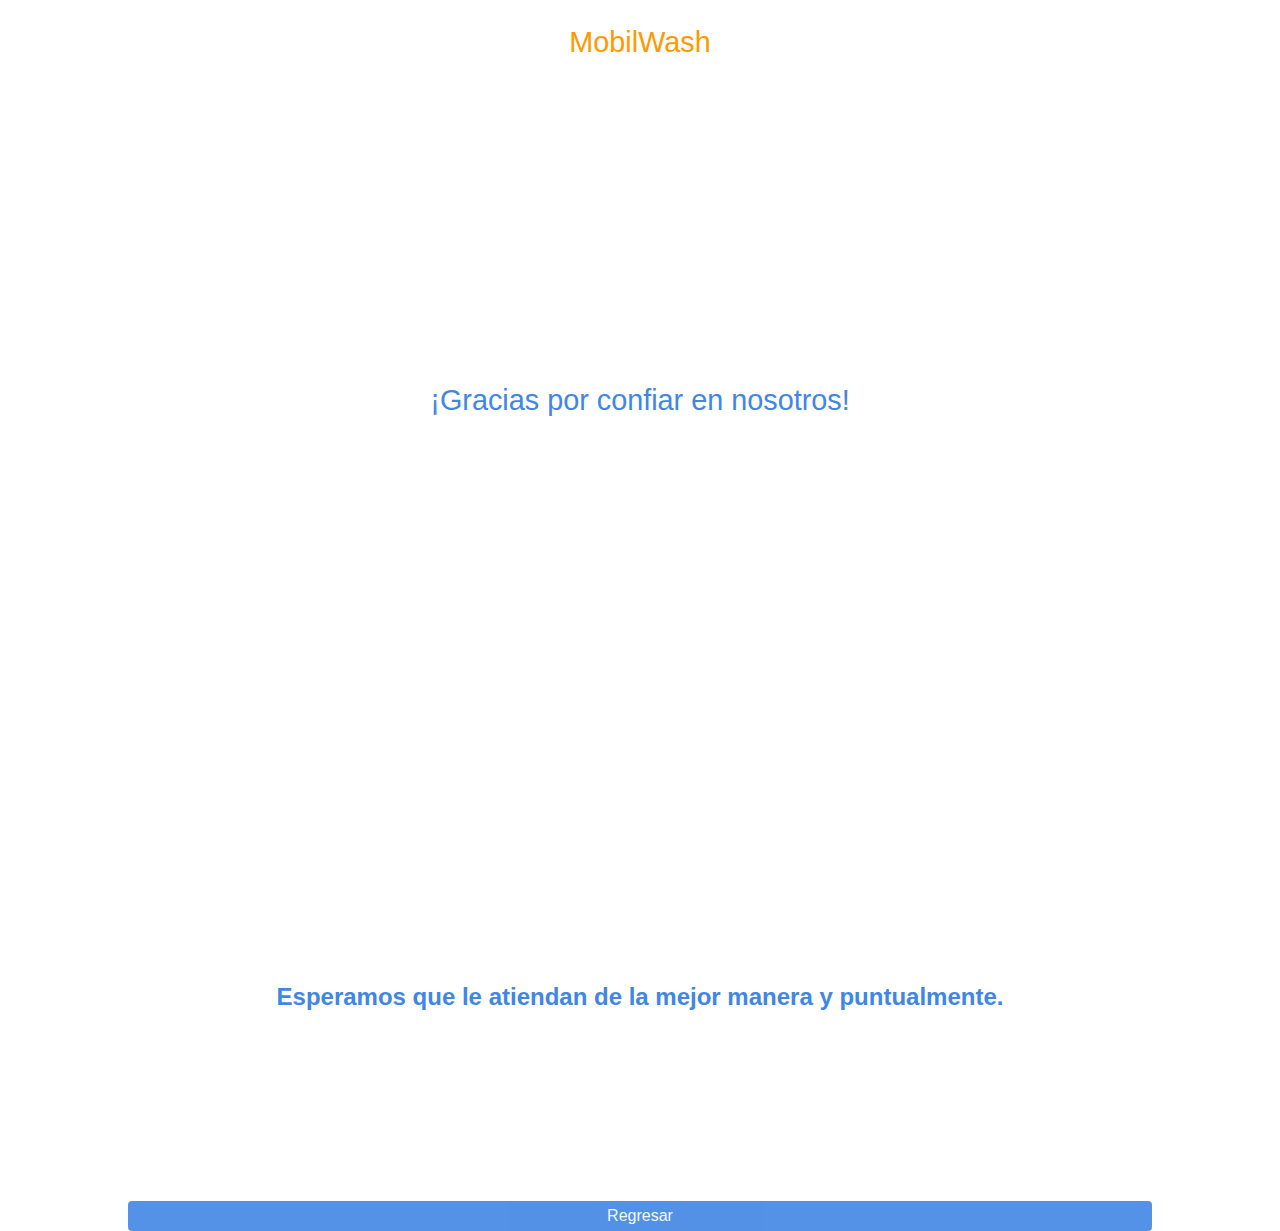
==== html/gracias.html @ 5329aafd "Add files via upload" ====
<!doctype html>
<html>
<head>
<meta charset="utf-8">
<meta name="viewport" content="width=device-width, user-scalable=no, initial-scale=1, maximum-scale=1">
<link rel="stylesheet" type="text/css" href="../css/main.css">
<link rel="stylesheet" type="text/css" href="../css/menuDes.css">
<link rel="stylesheet" href="https://use.fontawesome.com/releases/v5.0.9/css/all.css" integrity="sha384-5SOiIsAziJl6AWe0HWRKTXlfcSHKmYV4RBF18PPJ173Kzn7jzMyFuTtk8JA7QQG1" crossorigin="anonymous">
<script src="../js/menuDes.js"></script>
	<title>Gracias</title>
</head>
<body background="../img/fondoIndex.jpg">
	<div id="sidebar" class="sidebar">
			<ul class="menu">
    			<li><a href="paquetes.html">Paquetes</a></li>
    			<li><a href="inicio.html">Sucursales</a></li>
    			<li><a href="wwa.html">Acerca de</a></li>
    			<li><a href="privacy.html">Aviso de Privacidad</a></li>
			</ul>
	</div>

	<div class="nav-bar">
		<div id="contenido">
  			<i id="abrir" class="abrir-cerrar fas fa-bars" href="javascript:void(0)" onclick="mostrar()"></i>
  			<i id="cerrar" class="abrir-cerrar fas fa-bars" href="#" onclick="ocultar()"></i>
		</div>
		<h1 class="txt-cntr">MobilWash</h1>
	</div>

	<div class="main">
<center>
	<h1 class="center-vertical">¡Gracias por confiar en nosotros!</h1><br><br><br>
	<h2 class="center-vertical">Esperamos que le atiendan de la mejor manera y puntualmente.</h2><br><br>
	<a href="inicio.html"><button class="bt bt-df">Regresar</button></a>
</center>
</div>
</body>
</html>
---- css/main.css ----
@charset "utf-8";

*{margin-top:0;padding:0;font-family: 'Open Sans', sans-serif;;box-sizing:border-box;}
body{margin:0;}
a{background-color:transparent;}
a:link,a:visited{text-decoration:none;}
a:active,a:hover{outline:0;}
table{border-spacing:0;border-collapse:collapse;}
td,th{padding:0;}
button,input,textarea{margin:0;font:inherit;color:inherit;}
input{margin-top:2%;width:80%;height:30px;border-radius:4px;}
.bt{border:0;opacity:0.9;cursor:pointer;border-radius:4px;width:80%;height:30px;margin-top:2%;}
.bt-df{background-color:#4186E4;color:aliceblue;font-style:normal;border-color:#828DE8;}
.bt-sc{background-color:#3EB430;color:aliceblue;font-style:normal;}
.bt-wn{background-color:#DB1013;color:aliceblue;font-style:normal;}
.hl-df{color:#4186E4;} /*High Lightning*/
.hl-sc{color:#3EB430;} /*High Lightning*/
.hl-wn{color:#DB1013;} /*High Lightning*/
.fnt-bold{font-weight:bold;}
.fnt-nrml{font-style: normal;}
.ftn-itlc{font-style: italic;}
.bt:hover{opacity:1;}
.bt:active{transform: scale(0.95);}
.center-vertical{margin-top:30%; margin-bottom: 10%; color: #4186E4;} /* Change this if the content goes to the bottom */
.container{width:80%; display:flex;flex-direction:column;}
.txt-jtfy{text-align:justify;}
.txt-cntr{text-align:center; margin-top: 2%;}
.txt-rght{text-align:right;}
.txt-left{text-align:left;}
.txt-ihrt{text-align:inherit;}
.img-bckg{ width: 100%; height: auto; background-repeat: no-repeat;  background: -webkit-gradient(linear, 0% 0%, 0% 100%, from(#1a82f7), to(#2F2727));}
.transparent {background: rgba(255,255,255,0.5);}

.tlt-info{color: #4186E4; font-size: 150%;}
.nav-bar{width: 100%; height:7.5%; position: fixed;top:0; background-color: white; z-index: 2;}
.main{margin-top: 16%;}
.grupo{width:100%; display: flex; margin-bottom: 3%; position: static;}
.cont-img{width: 40%; height: 100%; float: left;}
.img{width: 100%; height: 100%;}
.info{width: 60%; height: 100%; float:right;font-size: 80%;}
.info ul {list-style: none; text-align:center; }
.opaco{ opacity: 0.4;}
---- css/menuDes.css ----
.sidebar {
    position: fixed;
    height: 100%;
    width: 0;
    top: 0;
    left: 0;
    z-index: 1;
    background-color: #00324b;
    transition: 0.4s;
    padding: 20% 0;
    box-sizing:border-box;
    overflow:hidden;
    z-index: 101;
}

.sidebar .boton-cerrar {
    position: fixed;
    top: 2%;
    right: 2%;
    font-size: 200%;
    display: block;
    padding: 0;
    line-height: 100%;
    margin: 0;
    height: 32px;
    width: 32px;
    text-align: center;
    vertical-align: top;
}

.sidebar ul, .sidebar li{
    margin:0;
    padding-top:4%;
    list-style:none inside;
}

.sidebar ul {
    margin: 20% auto;
    display: block;
    width: 80%;
    min-width:15%;
}

.sidebar a {
    display: block;
    font-size: 120%;
    color: #eee;
    text-decoration: none;
    
}

.sidebar a:hover{
    color:#fff;
    background-color: #f90;
    z-index: 101;

}

h1 {
    color:#f90;
    font-size:180%;
    font-weight:normal;
}

#contenido {
    transition: margin-left .4s;
    padding:4%;
    position: fixed;
}

.abrir-cerrar {
    color: #2E88C7; 
}
#cerrar {
    display:none;
}
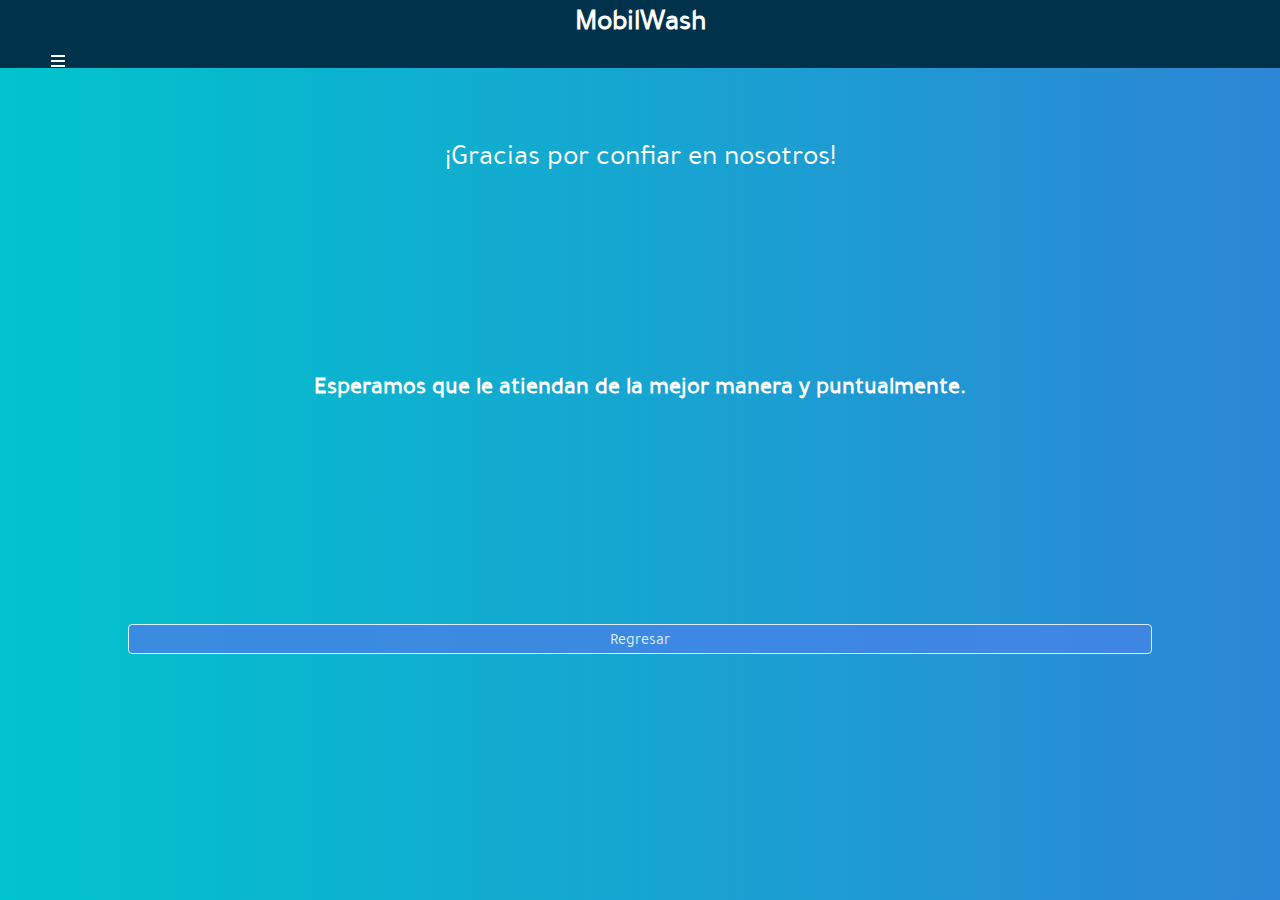
==== commit 60771d6c: "Add files via upload" ====
--- a/html/gracias.html
+++ b/html/gracias.html
@@ -1,38 +1,42 @@
 <!doctype html>
 <html>
-<head>
-<meta charset="utf-8">
-<meta name="viewport" content="width=device-width, user-scalable=no, initial-scale=1, maximum-scale=1">
-<link rel="stylesheet" type="text/css" href="../css/main.css">
-<link rel="stylesheet" type="text/css" href="../css/menuDes.css">
-<link rel="stylesheet" href="https://use.fontawesome.com/releases/v5.0.9/css/all.css" integrity="sha384-5SOiIsAziJl6AWe0HWRKTXlfcSHKmYV4RBF18PPJ173Kzn7jzMyFuTtk8JA7QQG1" crossorigin="anonymous">
-<script src="../js/menuDes.js"></script>
-	<title>Gracias</title>
-</head>
-<body background="../img/fondoIndex.jpg">
-	<div id="sidebar" class="sidebar">
+	<head>
+		<meta charset="utf-8">
+		<meta name="viewport" content="width=device-width, user-scalable=no, initial-scale=1, maximum-scale=1">
+		<link rel="stylesheet" type="text/css" href="../css/main.css">
+		<link rel="stylesheet" type="text/css" href="../css/menuDes.css">
+		<link rel="stylesheet" type="text/css" href="../css/Fonts/stylesheet.css">
+		<link rel="stylesheet" type="text/css" href="../css/FontAwesome/fontawesome-all.css">
+		<script src="../js/funciones.js"></script>
+		<meta http-equiv="Content-Security-Policy" content="default-src * 'unsafe-inline' 'unsafe-eval'; script-src * 'unsafe-inline' 'unsafe-eval' ; connect-src * 'unsafe-inline'; img-src * data: blob: 'unsafe-inline'; frame-src *; style-src * 'unsafe-inline';">
+		<title>Gracias</title>
+	</head>
+	<body id="gracias">
+		<script>
+		window.location.hash = "no-back-button";
+		window.location.hash = "Again-No-back-button"; //again because google chrome don't insert first hash into history
+		window.onhashchange = function() { window.location.hash = "no-back-button"; }
+		</script>
+		<div id="sidebar" class="sidebar">
 			<ul class="menu">
-    			<li><a href="paquetes.html">Paquetes</a></li>
-    			<li><a href="inicio.html">Sucursales</a></li>
-    			<li><a href="wwa.html">Acerca de</a></li>
-    			<li><a href="privacy.html">Aviso de Privacidad</a></li>
+				<li><a href="inicio.html">Autolavados</a></li>
+				<li><a href="wwa.html">Acerca de</a></li>
+				<li><a href="privacy.html">Aviso de Privacidad</a></li>
 			</ul>
-	</div>
-
-	<div class="nav-bar">
-		<div id="contenido">
-  			<i id="abrir" class="abrir-cerrar fas fa-bars" href="javascript:void(0)" onclick="mostrar()"></i>
-  			<i id="cerrar" class="abrir-cerrar fas fa-bars" href="#" onclick="ocultar()"></i>
 		</div>
-		<h1 class="txt-cntr">MobilWash</h1>
-	</div>
-
-	<div class="main">
-<center>
-	<h1 class="center-vertical">¡Gracias por confiar en nosotros!</h1><br><br><br>
-	<h2 class="center-vertical">Esperamos que le atiendan de la mejor manera y puntualmente.</h2><br><br>
-	<a href="inicio.html"><button class="bt bt-df">Regresar</button></a>
-</center>
-</div>
-</body>
+		<div class="nav-bar" style="color: white">
+			<div id="contenido">
+				<i id="abrir" class="abrir-cerrar fas fa-bars" href="javascript:void(0)" onclick="mostrar()" style="color: white"></i>
+				<i id="cerrar" class="abrir-cerrar fas fa-bars" href="#" onclick="ocultar()" style="color: white"></i>
+			</div>
+			<h1 class="txt-cntr">MobilWash</h1>
+		</div>
+		<div class="main">
+			<center style="color: white">
+			<h1 class="center-vertical" style="color: white">¡Gracias por confiar en nosotros!</h1><br><br><br>
+			<h2 class="center-vertical" style="color: white">Esperamos que le atiendan de la mejor manera y puntualmente.</h2><br><br>
+			<a href="inicio.html" style="color: white"><button class="bt bt-df">Regresar</button></a>
+			</center>
+		</div>
+	</body>
 </html>--- a/css/main.css
+++ b/css/main.css
@@ -1,16 +1,62 @@
 @charset "utf-8";
 
-*{margin-top:0;padding:0;font-family: 'Open Sans', sans-serif;;box-sizing:border-box;}
-body{margin:0;}
-a{background-color:transparent;}
-a:link,a:visited{text-decoration:none;}
-a:active,a:hover{outline:0;}
+*{
+	margin:0px;
+	padding:0px;
+	font-family: 'tajawalregular';
+	box-sizing:border-box;
+}
+html{
+	height: 100%;
+}
+body{
+	height: 100%;
+}
+.contenedor{
+	position: absolute;
+	width: 100%;
+	height: 100%;
+	background-image: url(../img/fondo.png);
+	left: 0px;
+	background-size: 380%;
+	background-position: -350px 0px;
+}
+.center{
+	background-color: rgba(255,255,255,0.6);
+	width: 90%;
+	position: absolute;
+	left: 5%;
+	top: 20%;
+	border-radius: 10px;
+}
+#logo{
+	position: relative;
+	width: 30%;
+}
+a:link, a:visited, a:hover, a:active {
+    text-decoration: none;
+    color: #4186E4;
+}
 table{border-spacing:0;border-collapse:collapse;}
 td,th{padding:0;}
 button,input,textarea{margin:0;font:inherit;color:inherit;}
-input{margin-top:2%;width:80%;height:30px;border-radius:4px;}
+input{
+	margin-top:2%;
+	width:80%;
+	height:30px;
+	border:none;
+	background-color: transparent;
+	border-bottom: 2px solid;
+}
 .bt{border:0;opacity:0.9;cursor:pointer;border-radius:4px;width:80%;height:30px;margin-top:2%;}
-.bt-df{background-color:#4186E4;color:aliceblue;font-style:normal;border-color:#828DE8;}
+.bt-df{
+	background-color:#4186E4;
+	color:aliceblue;
+	font-style:normal;
+	border-color:#828DE8;
+	margin-top: 50px;
+	border: 1px solid;
+}
 .bt-sc{background-color:#3EB430;color:aliceblue;font-style:normal;}
 .bt-wn{background-color:#DB1013;color:aliceblue;font-style:normal;}
 .hl-df{color:#4186E4;} /*High Lightning*/
@@ -21,22 +67,96 @@
 .ftn-itlc{font-style: italic;}
 .bt:hover{opacity:1;}
 .bt:active{transform: scale(0.95);}
-.center-vertical{margin-top:30%; margin-bottom: 10%; color: #4186E4;} /* Change this if the content goes to the bottom */
+.center-vertical{ margin-bottom: 10%; color: #4186E4;} /* Change this if the content goes to the bottom */
 .container{width:80%; display:flex;flex-direction:column;}
 .txt-jtfy{text-align:justify;}
-.txt-cntr{text-align:center; margin-top: 2%;}
+.txt-cntr{
+	text-align:center;
+
+	color: white;
+	font-weight: bolder;
+}
 .txt-rght{text-align:right;}
 .txt-left{text-align:left;}
 .txt-ihrt{text-align:inherit;}
 .img-bckg{ width: 100%; height: auto; background-repeat: no-repeat;  background: -webkit-gradient(linear, 0% 0%, 0% 100%, from(#1a82f7), to(#2F2727));}
 .transparent {background: rgba(255,255,255,0.5);}
 
-.tlt-info{color: #4186E4; font-size: 150%;}
-.nav-bar{width: 100%; height:7.5%; position: fixed;top:0; background-color: white; z-index: 2;}
-.main{margin-top: 16%;}
-.grupo{width:100%; display: flex; margin-bottom: 3%; position: static;}
+.tlt-info{
+	color: #ffffff; 
+	font-size: 150%;
+}
+.nav-bar{
+	width: 100%; 
+	height:7.5%; 
+	position: fixed;
+	top:0; 
+	background-color: #00324b; 
+	z-index: 2;
+	color: white;
+}
+
+
+.grupo{
+	position: relative;
+	width:100%; 
+	padding: 10px;
+	float: left;
+	margin-top: 10px;
+}
+
 .cont-img{width: 40%; height: 100%; float: left;}
 .img{width: 100%; height: 100%;}
-.info{width: 60%; height: 100%; float:right;font-size: 80%;}
+.info{
+	width: 60%; 
+	height: 100%; 
+	float:right;
+	font-size: 80%;
+	font-weight: bold;
+}
 .info ul {list-style: none; text-align:center; }
 .opaco{ opacity: 0.4;}
+
+.header{
+	background-color: #00324b; 
+	height: 100%;
+}
+
+.lavado{
+	position: relative;
+	width: 100%;
+	height: 10%;
+}
+
+.titulo{
+	position: absolute;
+	width: 100%;
+	float: left;
+	margin-bottom: 30px;
+	height: 100%;
+	text-align: center;
+	margin-top: 5px;
+	top: 7.5%;
+}
+
+.main{
+	position: absolute;
+	width: 100%;
+	top: 15%;
+}
+
+#inicio, #paquetes, #servicio, #gracias{
+	width: 100%;
+	height: 100%;
+	background: linear-gradient(to right, #00C4CC, #2D86D6);
+}
+
+#pago{
+	position: absolute;
+	top: 30%;
+	width: 80%;
+	left: 10%;
+}
+#pago>input{
+	margin: 10px;
+}--- a/css/Fonts/stylesheet.css
+++ b/css/Fonts/stylesheet.css
@@ -0,0 +1,36 @@
+/*! Generated by Font Squirrel (https://www.fontsquirrel.com) on April 10, 2018 */
+
+
+
+@font-face {
+    font-family: 'tajawalbold';
+    src: url('tajawal-bold-webfont.woff2') format('woff2'),
+         url('tajawal-bold-webfont.woff') format('woff');
+    font-weight: normal;
+    font-style: normal;
+
+}
+
+
+
+
+@font-face {
+    font-family: 'tajawal_extraboldregular';
+    src: url('tajawal-extrabold-webfont.woff2') format('woff2'),
+         url('tajawal-extrabold-webfont.woff') format('woff');
+    font-weight: normal;
+    font-style: normal;
+
+}
+
+
+
+
+@font-face {
+    font-family: 'tajawalregular';
+    src: url('tajawal-regular-webfont.woff2') format('woff2'),
+         url('tajawal-regular-webfont.woff') format('woff');
+    font-weight: normal;
+    font-style: normal;
+
+}